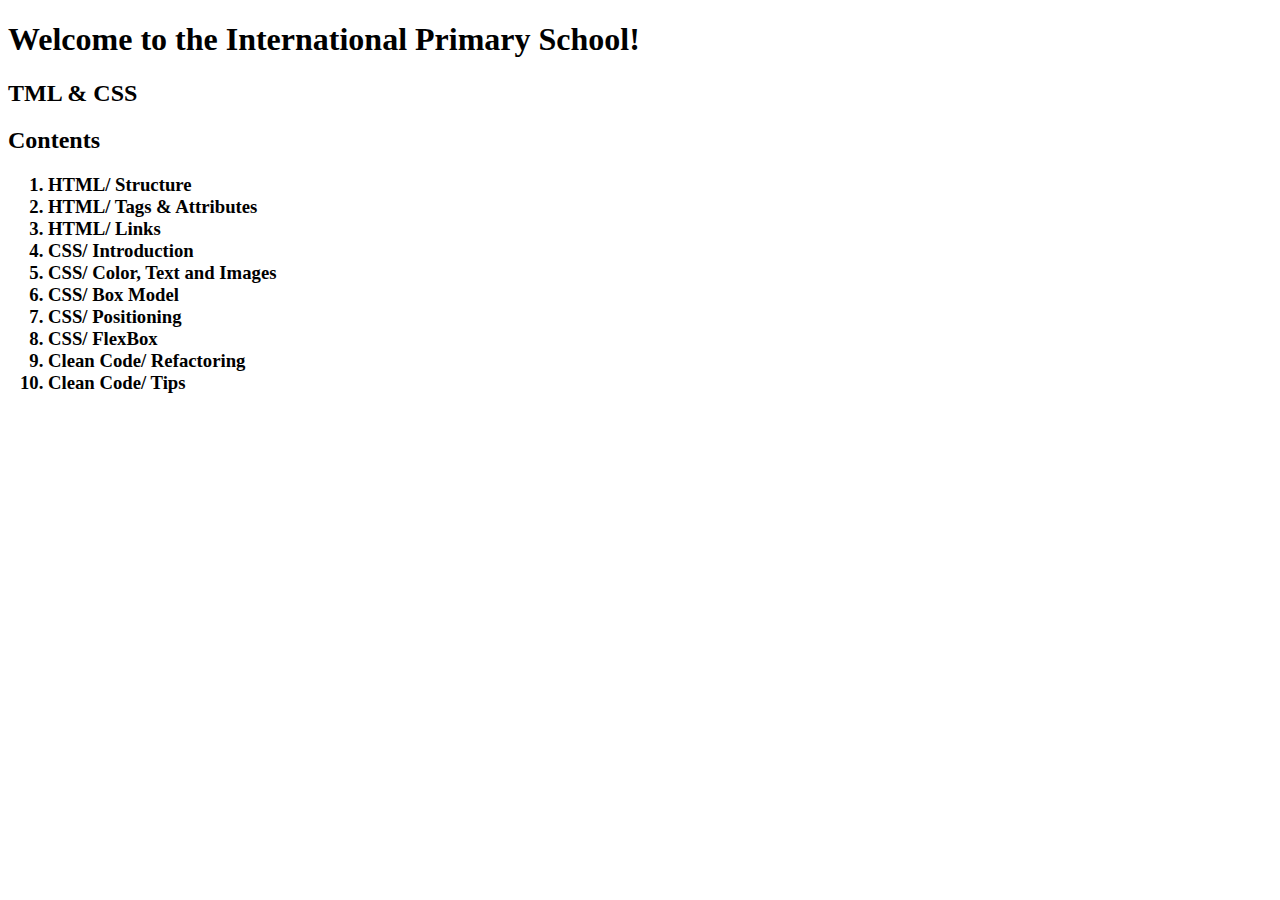
==== index.html @ cb34bbb7 "six" ====
<!DOCTYPE html>
<html>

<head>

  <title>
    Int'l Primary School
  </title>

</head>

<body>
  <h1>Welcome to the International Primary School! </h1>
  <h2></H>TML & CSS</h2>
  <h2>Contents</h2>
  <h3>
      <ol>
        <li>
          HTML/ Structure
        </li>
        <li>
          HTML/ Tags & Attributes
        </li>
        <li>
          HTML/ Links
        </li>
        <li>
          CSS/ Introduction
        </li>
        <li>
          CSS/ Color, Text and Images
        </li>
        <li>
          CSS/ Box Model
        </li>
        <li>
          CSS/ Positioning
        </li>
        <li>
          CSS/ FlexBox
        </li>
        <li>
          Clean Code/ Refactoring
        </li>
        <li>
          Clean Code/ Tips
        </li>
      </ol>
    </h3>

</body>

</html>
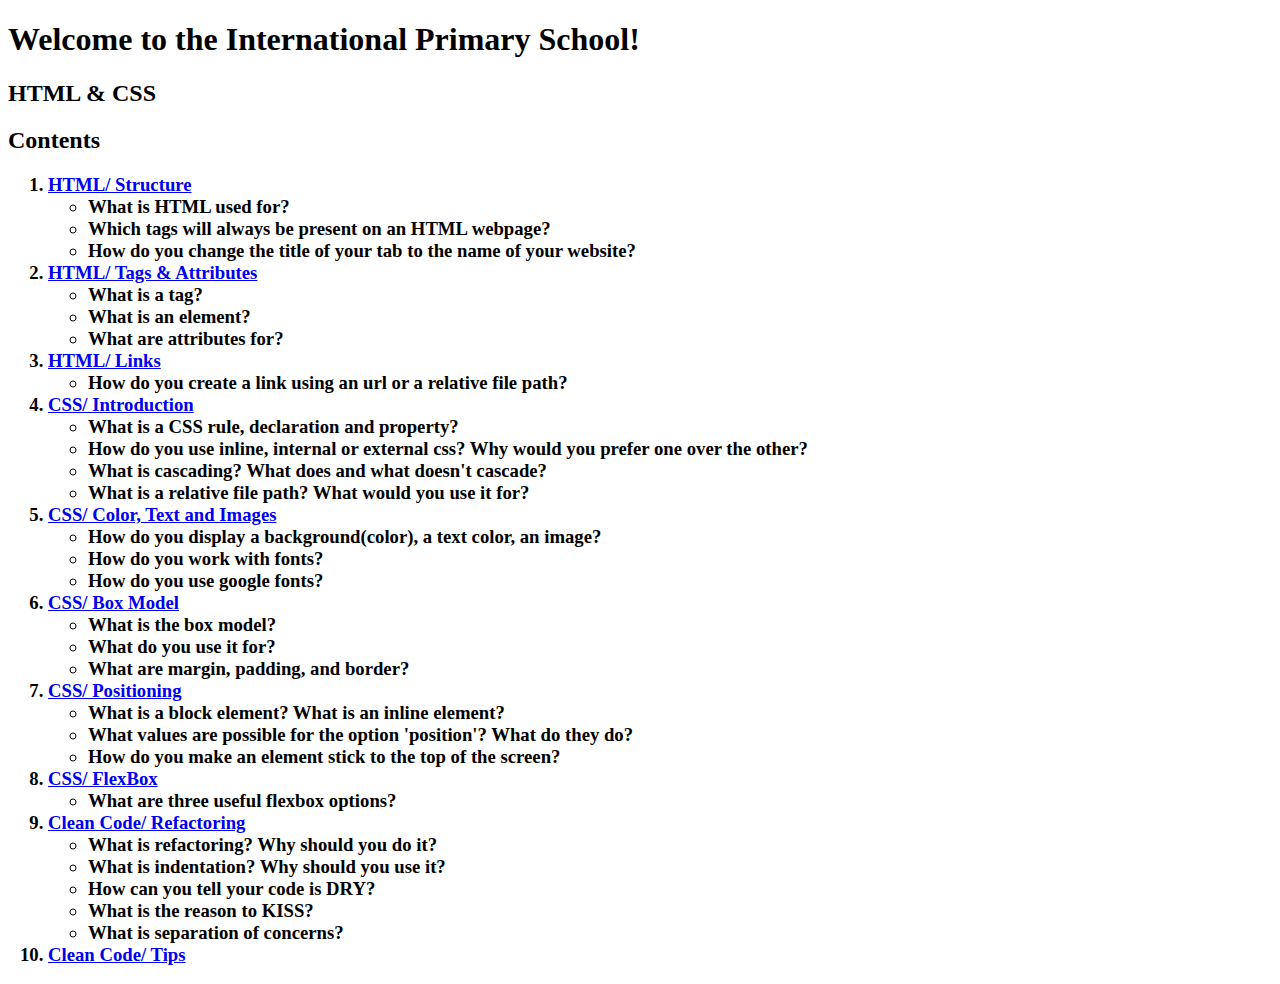
==== commit 2b8fcdde: "new index" ====
--- a/index.html
+++ b/index.html
@@ -3,48 +3,70 @@
 
 <head>
 
-  <title>
-    Int'l Primary School
-  </title>
+  <title>Int'l Primary School</title>
 
 </head>
 
 <body>
   <h1>Welcome to the International Primary School! </h1>
-  <h2></H>TML & CSS</h2>
+  <h2>HTML & CSS</h2>
   <h2>Contents</h2>
   <h3>
       <ol>
-        <li>
-          HTML/ Structure
-        </li>
-        <li>
-          HTML/ Tags & Attributes
-        </li>
-        <li>
-          HTML/ Links
-        </li>
-        <li>
-          CSS/ Introduction
-        </li>
-        <li>
-          CSS/ Color, Text and Images
-        </li>
-        <li>
-          CSS/ Box Model
-        </li>
-        <li>
-          CSS/ Positioning
-        </li>
-        <li>
-          CSS/ FlexBox
-        </li>
-        <li>
-          Clean Code/ Refactoring
-        </li>
-        <li>
-          Clean Code/ Tips
-        </li>
+        <li><a href=" ">HTML/ Structure</a></li>
+          <ul>
+            <li>What is HTML used for?</li>
+            <li>Which tags will always be present on an HTML webpage?</li>
+            <li>How do you change the title of your tab to the name of your website?</li>
+          </ul>
+        <li><a href=" ">HTML/ Tags & Attributes </a></li>
+          <ul>
+            <li>What is a tag?</li>
+            <li>What is an element?</li>
+            <li>What are attributes for?</li>
+          </ul>
+        <li><a href=" ">HTML/ Links</a></li>
+          <ul>
+            <li>How do you create a link using an url or a relative file path?</li>
+          </ul>
+        <li><a href=" ">CSS/ Introduction</a></li>
+          <ul>
+            <li>What is a CSS rule, declaration and property?</li>
+            <li>How do you use inline, internal or external css? Why would you prefer one over the other?</li>
+            <li>What is cascading? What does and what doesn't cascade?</li>
+            <li>What is a relative file path? What would you use it for?</li>
+          </ul>
+        <li><a href=" ">CSS/ Color, Text and Images</a></li>
+          <ul>
+            <li>How do you display a background(color), a text color, an image?</li>
+            <li>How do you work with fonts?</li>
+            <li>How do you use google fonts?</li>
+          </ul>
+        <li><a href="file:///Users/preetisingh/Desktop/Coda/beginner-bootcamp/day-1/HTML/six.html"> CSS/ Box Model</a></li>
+          <ul>
+            <li>What is the box model?</li>
+            <li>What do you use it for?</li>
+            <li>What are margin, padding, and border?</li>
+          </ul>
+        <li><a href=" ">CSS/ Positioning</a></li>
+          <ul>
+            <li>What is a block element? What is an inline element?</li>
+            <li>What values are possible for the option 'position'? What do they do?</li>
+            <li>How do you make an element stick to the top of the screen?</li>
+          </ul>
+        <li><a href=" ">CSS/ FlexBox</a></li>
+          <ul>
+            <li>What are three useful flexbox options?</li>
+          </ul>
+        <li><a href=" ">Clean Code/ Refactoring</a></li>
+          <ul>
+            <li>What is refactoring? Why should you do it?</li>
+            <li>What is indentation? Why should you use it?</li>
+            <li>How can you tell your code is DRY?</li>
+            <li>What is the reason to KISS?</li>
+            <li>What is separation of concerns?</li>
+          </ul>
+        <li><a href=" ">Clean Code/ Tips</a></li>
       </ol>
     </h3>
 
